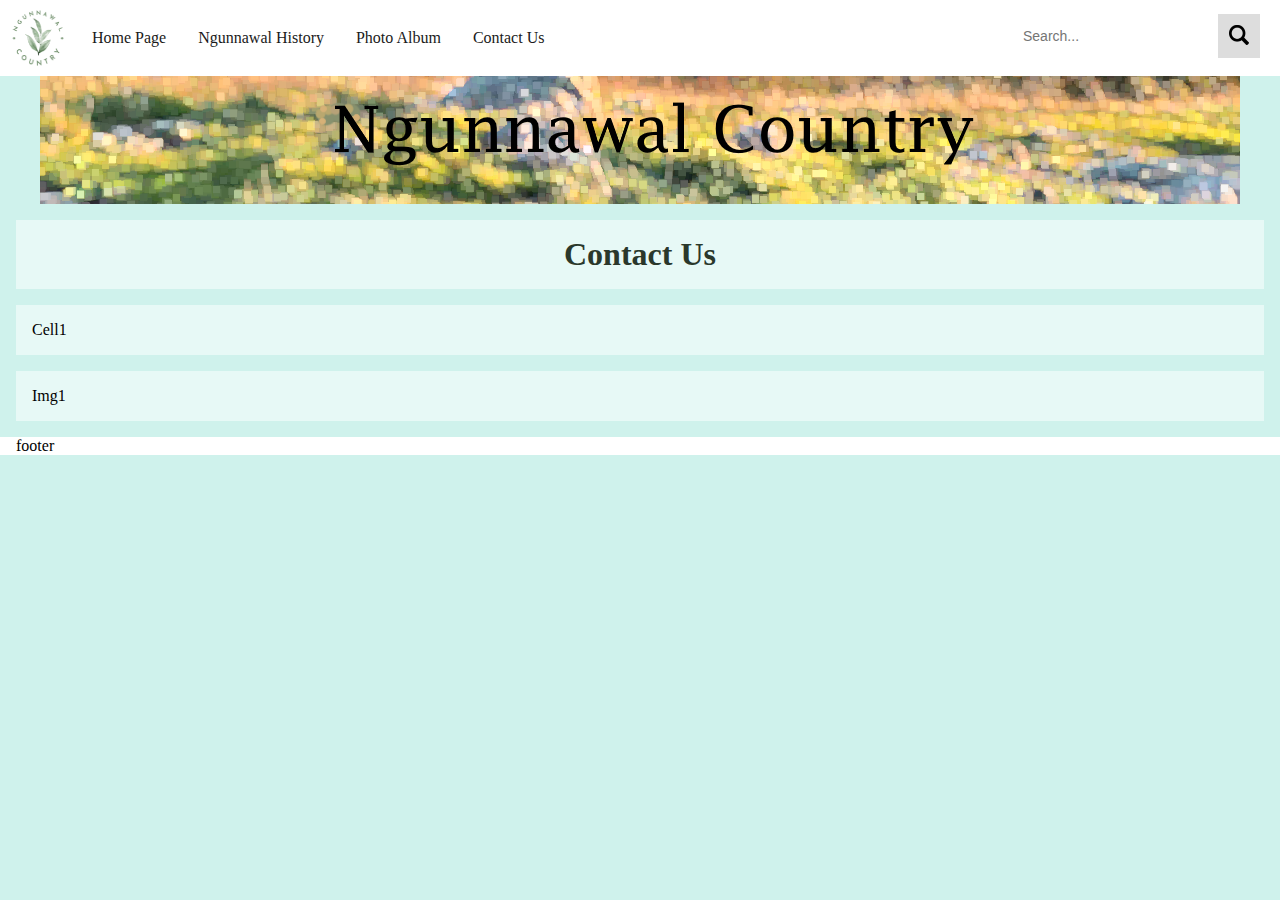
==== contact.html @ 9ceae150 "added all required pages & laid them out correctly" ====
<!DOCTYPE html>
<html lang="en">
<head>
    <meta charset="UTF-8">
    <title>Contact Us</title>
    <link rel="stylesheet" href="ngunnawal.css">
</head>
<body>

<!-- Nav bar -->
<div class="navbar">
    <img src="images/logo.png" alt="logo" width="60" height="60">
    <a href="index.html">Home Page</a>
    <a href="history.html">Ngunnawal History</a>
    <a href="photo.html">Photo Album</a>
    <a href="contact.html">Contact Us</a>
    <!-- Search Box -->
    <div class="search-container">
        <form action="index.html">
            <button type="submit"><img src="images/search.png" width="20" height="20"></button>
            <input type="text" placeholder="Search...">
        </form>
    </div>
</div>

<!-- Banner -->
<div class="banner">
    <img src="images/banner.png" alt="website banner">
</div>

<!-- Page Content -->
<div class="grid-container">
    <div class="full-width">
        <h1>Contact Us</h1>
    </div>
    <div class="full-width"> <!--cell 1-->
        <p>
            Cell1
        </p>
    </div>
    <div class="full-width">
        <p> <!--cell 2-->
            Img1
        </p>
    </div>
</div>

<!-- Footer -->
<div class="footer">
    <p>
        footer
    </p>
</div>
</body>
</html>
---- ngunnawal.css ----
* {
    margin: 0;
    padding: 0;
}

body {
    background-color: #cff2ec;
}

/* BANNER */

.banner > img {
    margin-top: 68px;
    display: block;
    margin-left: auto;
    margin-right: auto;
    max-height: 100%;
    max-width: 100%;
    height: auto;
}

/* DISPLAY GRID */

/*period (.) means it is a class*/
.grid-container {
    display: grid;
    grid-template-columns: auto auto; /*2 column grid, auto resize for width*/
    grid-gap: 1em;
    padding: 1em;
}

/*the div tags that are direct children of the grid-container*/
.grid-container > div {
    background-color: rgba(255, 255, 255, 0.5);
    padding:1em;
}

/*span 2 cells across page*/
.full-width {
    grid-column-start: 1;
    grid-column-end: 3;
}

.full-width > h1 {
    color: #2a382b;
    text-align: center;
}

.main-content {
    grid-row-start: 2;
    grid-row-end: 4;
}

/* NAVBAR */

.navbar {
    overflow: hidden;
    background-color: #ffffff;
    position: fixed;
    top: 0;
    width: 100%;
}

/*navbar logo*/
.navbar > img {
    float: left;
    text-align: center;
    padding: 0.5em 0.5em;
}

.navbar > a {
    float: left;
    font-size: 1em;
    color: #1a1a1a;
    text-align: center;
    padding: 1.8em 1em;
    text-decoration: none;
}

.navbar > a:hover {
    background-color: #bebebe;
}

.navbar .search-container {
    float: right;
}

/*search box inside the navigation bar*/
.navbar input[type=text] {
    float: right;
    padding: 1em;
    border: none;
    margin-top: 14px;
    margin-right: 0;
    font-size: 14px;
}

/*search button*/
.navbar .search-container button {
    float: right;
    padding: 1em;
    margin-top: 14px;
    margin-right: 20px;
    background: #ddd;
    font-size: 11px;
    border: none;
    cursor: pointer;
}

.navbar .search-container button:hover {
    background: #ccc;
}

/* FOOTER */

.footer {
    overflow: hidden;
    background-color: #ffffff;
    width: 100%;
    bottom: 0;
}

.footer > p {
    float: left;
    padding-left: 1em;
}
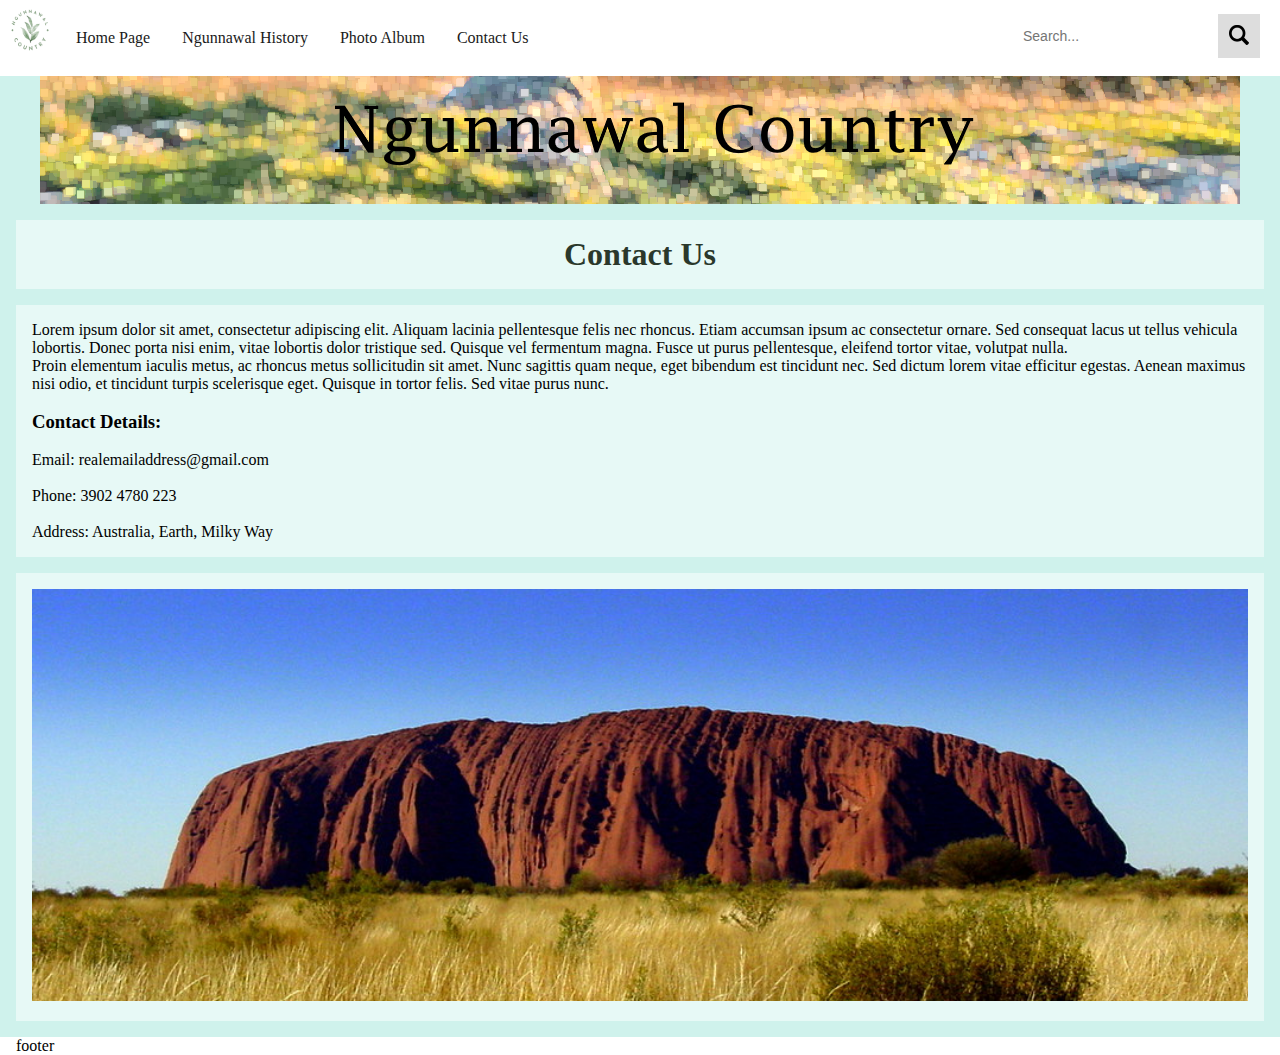
==== commit 0180d6eb: "added images and lorem ipsum to all pages" ====
--- a/contact.html
+++ b/contact.html
@@ -35,12 +35,33 @@
     </div>
     <div class="full-width"> <!--cell 1-->
         <p>
-            Cell1
+            Lorem ipsum dolor sit amet, consectetur adipiscing elit. Aliquam lacinia pellentesque felis nec rhoncus.
+            Etiam accumsan ipsum ac consectetur ornare. Sed consequat lacus ut tellus vehicula lobortis. Donec porta
+            nisi enim, vitae lobortis dolor tristique sed. Quisque vel fermentum magna. Fusce ut purus pellentesque,
+            eleifend tortor vitae, volutpat nulla.
+        </p>
+        <p>
+            Proin elementum iaculis metus, ac rhoncus metus sollicitudin sit
+            amet. Nunc sagittis quam neque, eget bibendum est tincidunt nec. Sed dictum lorem vitae efficitur egestas.
+            Aenean maximus nisi odio, et tincidunt turpis scelerisque eget. Quisque in tortor felis. Sed vitae purus
+            nunc.
+        </p><br>
+        <p>
+        <h3>Contact Details:</h3>
+        </p><br>
+        <p>
+            Email: realemailaddress@gmail.com
+        </p><br>
+        <p>
+            Phone: 3902 4780 223
+        </p><br>
+        <p>
+            Address: Australia, Earth, Milky Way
         </p>
     </div>
     <div class="full-width">
         <p> <!--cell 2-->
-            Img1
+            <img src="images/country/img2.png" width="100%">
         </p>
     </div>
 </div>
--- a/ngunnawal.css
+++ b/ngunnawal.css
@@ -1,6 +1,7 @@
 * {
     margin: 0;
     padding: 0;
+    box-sizing:border-box;
 }
 
 body {
@@ -35,6 +36,15 @@
     padding:1em;
 }
 
+.centre-img {
+    display: block;
+    margin-left: auto;
+    margin-right: auto;
+    max-height: 100%;
+    max-width: 100%;
+    height: auto;
+}
+
 /*span 2 cells across page*/
 .full-width {
     grid-column-start: 1;
@@ -59,6 +69,7 @@
     position: fixed;
     top: 0;
     width: 100%;
+    z-index: 1000; /*puts navbar in front of everything on page*/
 }
 
 /*navbar logo*/
@@ -123,4 +134,81 @@
 .footer > p {
     float: left;
     padding-left: 1em;
+}
+
+/* IMAGE CAROUSEL */
+
+/* Slideshow container */
+.slideshow-container {
+    max-width: 1000px;
+    position: relative;
+    margin: auto;
+}
+
+/* Hide the images by default */
+.mySlides {
+    display: none;
+}
+
+/* Next & previous buttons */
+.prev, .next {
+    cursor: pointer;
+    position: absolute;
+    top: 50%;
+    width: auto;
+    margin-top: -22px;
+    padding: 16px;
+    color: white;
+    font-weight: bold;
+    font-size: 18px;
+    transition: 0.6s ease;
+    border-radius: 0 3px 3px 0;
+    user-select: none;
+}
+
+/* Position the "next button" to the right */
+.next {
+    right: 0;
+    border-radius: 3px 0 0 3px;
+}
+
+/* On hover, add a black background color with a little bit see-through */
+.prev:hover, .next:hover {
+    background-color: rgba(0,0,0,0.8);
+}
+
+/* Number text (1/3 etc) */
+.numbertext {
+    color: #000000;
+    font-size: 12px;
+    padding: 8px 12px;
+    position: absolute;
+    top: 0;
+}
+
+/* The dots/bullets/indicators */
+.dot {
+    cursor: pointer;
+    height: 15px;
+    width: 15px;
+    margin: 0 2px;
+    background-color: #bbb;
+    border-radius: 50%;
+    display: inline-block;
+    transition: background-color 0.6s ease;
+}
+
+.active, .dot:hover {
+    background-color: #717171;
+}
+
+/* Fading animation */
+.fade {
+    animation-name: fade;
+    animation-duration: 1.5s;
+}
+
+@keyframes fade {
+    from {opacity: .4}
+    to {opacity: 1}
 }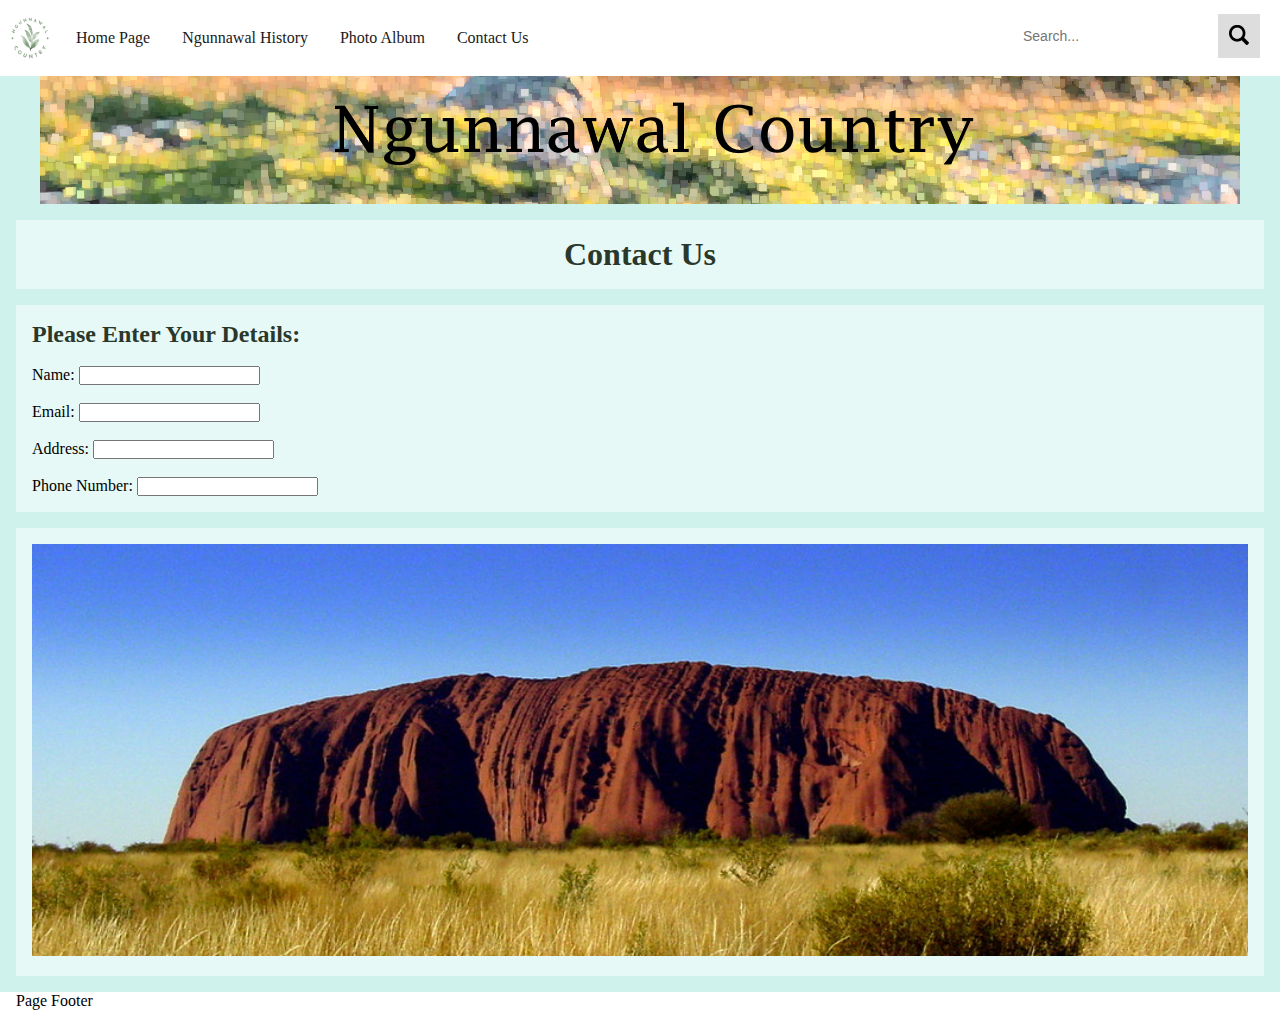
==== commit 371bc5ea: "added form to contact us page" ====
--- a/contact.html
+++ b/contact.html
@@ -16,7 +16,7 @@
     <a href="contact.html">Contact Us</a>
     <!-- Search Box -->
     <div class="search-container">
-        <form action="index.html">
+        <form action="contact.html">
             <button type="submit"><img src="images/search.png" width="20" height="20"></button>
             <input type="text" placeholder="Search...">
         </form>
@@ -35,28 +35,24 @@
     </div>
     <div class="full-width"> <!--cell 1-->
         <p>
-            Lorem ipsum dolor sit amet, consectetur adipiscing elit. Aliquam lacinia pellentesque felis nec rhoncus.
-            Etiam accumsan ipsum ac consectetur ornare. Sed consequat lacus ut tellus vehicula lobortis. Donec porta
-            nisi enim, vitae lobortis dolor tristique sed. Quisque vel fermentum magna. Fusce ut purus pellentesque,
-            eleifend tortor vitae, volutpat nulla.
-        </p>
-        <p>
-            Proin elementum iaculis metus, ac rhoncus metus sollicitudin sit
-            amet. Nunc sagittis quam neque, eget bibendum est tincidunt nec. Sed dictum lorem vitae efficitur egestas.
-            Aenean maximus nisi odio, et tincidunt turpis scelerisque eget. Quisque in tortor felis. Sed vitae purus
-            nunc.
-        </p><br>
-        <p>
-        <h3>Contact Details:</h3>
-        </p><br>
-        <p>
-            Email: realemailaddress@gmail.com
-        </p><br>
-        <p>
-            Phone: 3902 4780 223
-        </p><br>
-        <p>
-            Address: Australia, Earth, Milky Way
+        <form>
+            <style>
+                form {
+                    float: left;
+                    border: none;
+                    font-size: 16px;
+                }
+            </style>
+            <h2 style="color:#2a382b">Please Enter Your Details:</h2>
+            <br>
+            Name: <input>
+            <br><br>
+            Email: <input>
+            <br><br>
+            Address: <input>
+            <br><br>
+            Phone Number: <input>
+        </form>
         </p>
     </div>
     <div class="full-width">
@@ -69,7 +65,7 @@
 <!-- Footer -->
 <div class="footer">
     <p>
-        footer
+        Page Footer
     </p>
 </div>
 </body>
--- a/ngunnawal.css
+++ b/ngunnawal.css
@@ -1,3 +1,4 @@
+/*whole page*/
 * {
     margin: 0;
     padding: 0;
@@ -77,6 +78,7 @@
     float: left;
     text-align: center;
     padding: 0.5em 0.5em;
+    margin-top: 8px;
 }
 
 .navbar > a {
@@ -138,6 +140,7 @@
 
 /* IMAGE CAROUSEL */
 
+/*Code from W3 Schools https://www.w3schools.com/howto/howto_js_slideshow.asp*/
 /* Slideshow container */
 .slideshow-container {
     max-width: 1000px;
